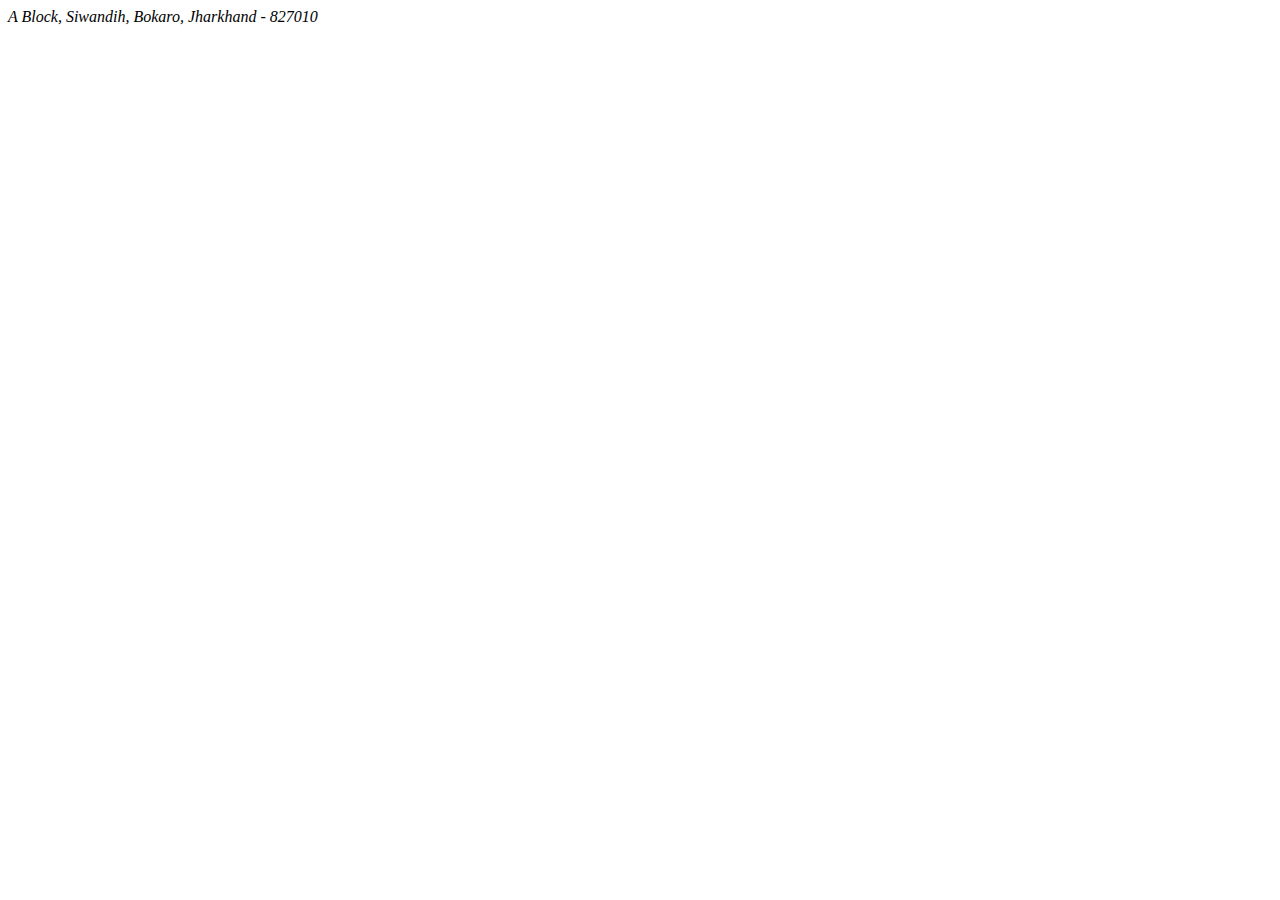
==== info.html @ 0dfa2486 "added info file" ====
<!DOCTYPE html>
<html lang="en">
<head>
  <meta charset="UTF-8">
  <meta http-equiv="X-UA-Compatible" content="IE=edge">
  <meta name="viewport" content="width=device-width, initial-scale=1.0">
  <title>Document</title>
</head>
<body>
  <address>
    A Block, Siwandih, Bokaro, Jharkhand - 827010
  </address>
</body>
</html>
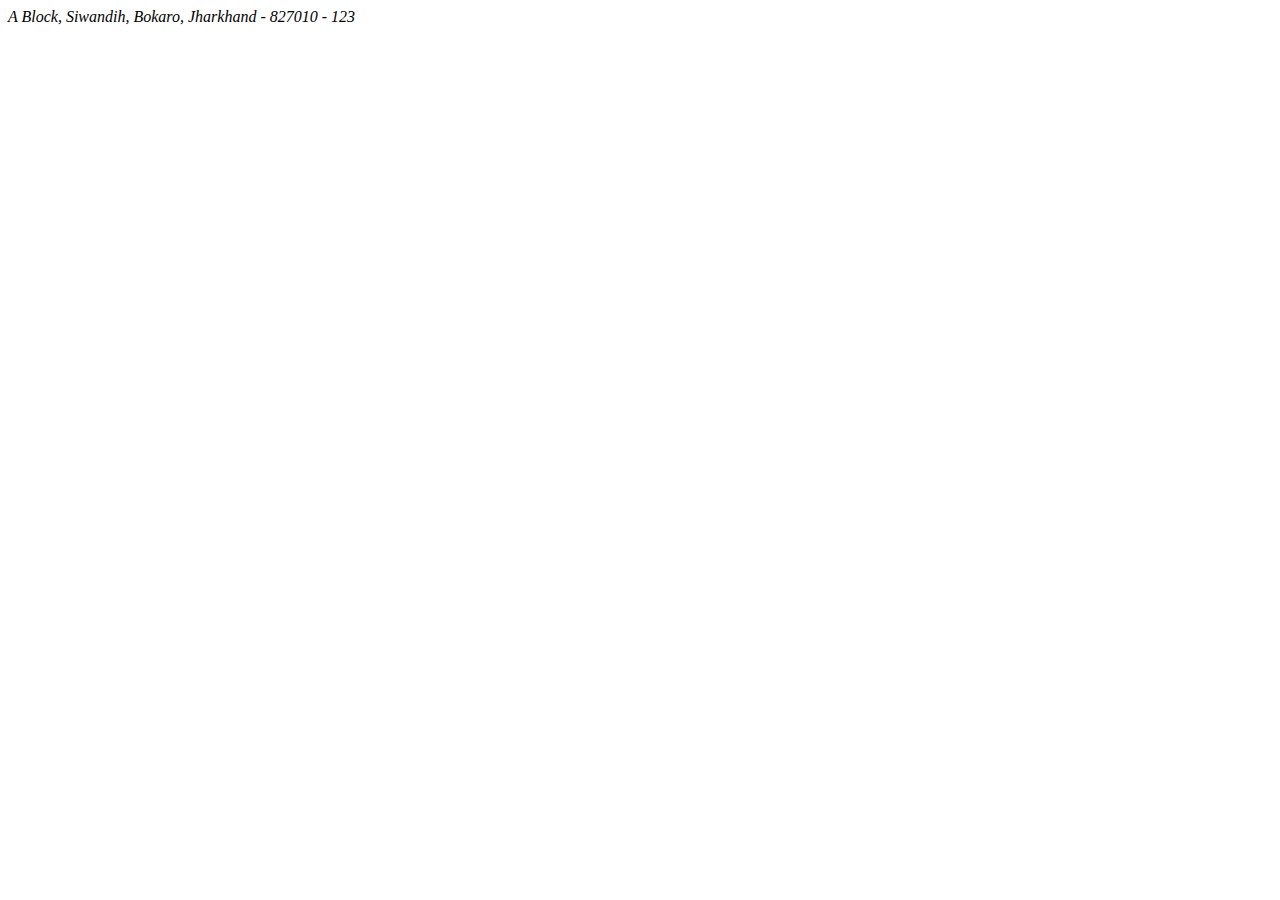
==== commit 88519523: "added number" ====
--- a/info.html
+++ b/info.html
@@ -8,7 +8,7 @@
 </head>
 <body>
   <address>
-    A Block, Siwandih, Bokaro, Jharkhand - 827010
+    A Block, Siwandih, Bokaro, Jharkhand - 827010 - 123
   </address>
 </body>
 </html>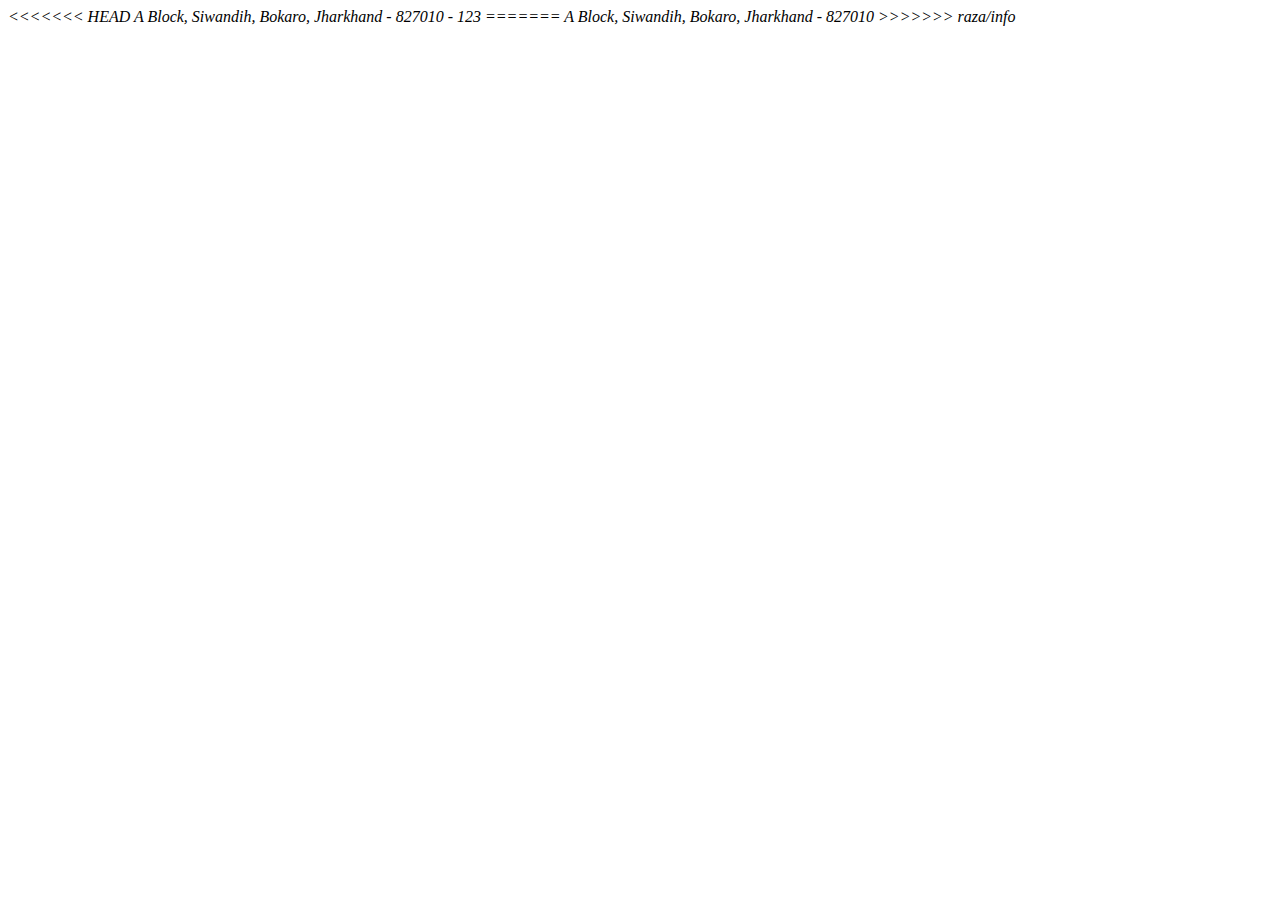
==== commit 969a4d9e: "added new file & modifief info file" ====
--- a/info.html
+++ b/info.html
@@ -8,7 +8,11 @@
 </head>
 <body>
   <address>
+<<<<<<< HEAD
     A Block, Siwandih, Bokaro, Jharkhand - 827010 - 123
+=======
+    A Block, Siwandih, Bokaro, Jharkhand - 827010
+>>>>>>> raza/info
   </address>
 </body>
 </html>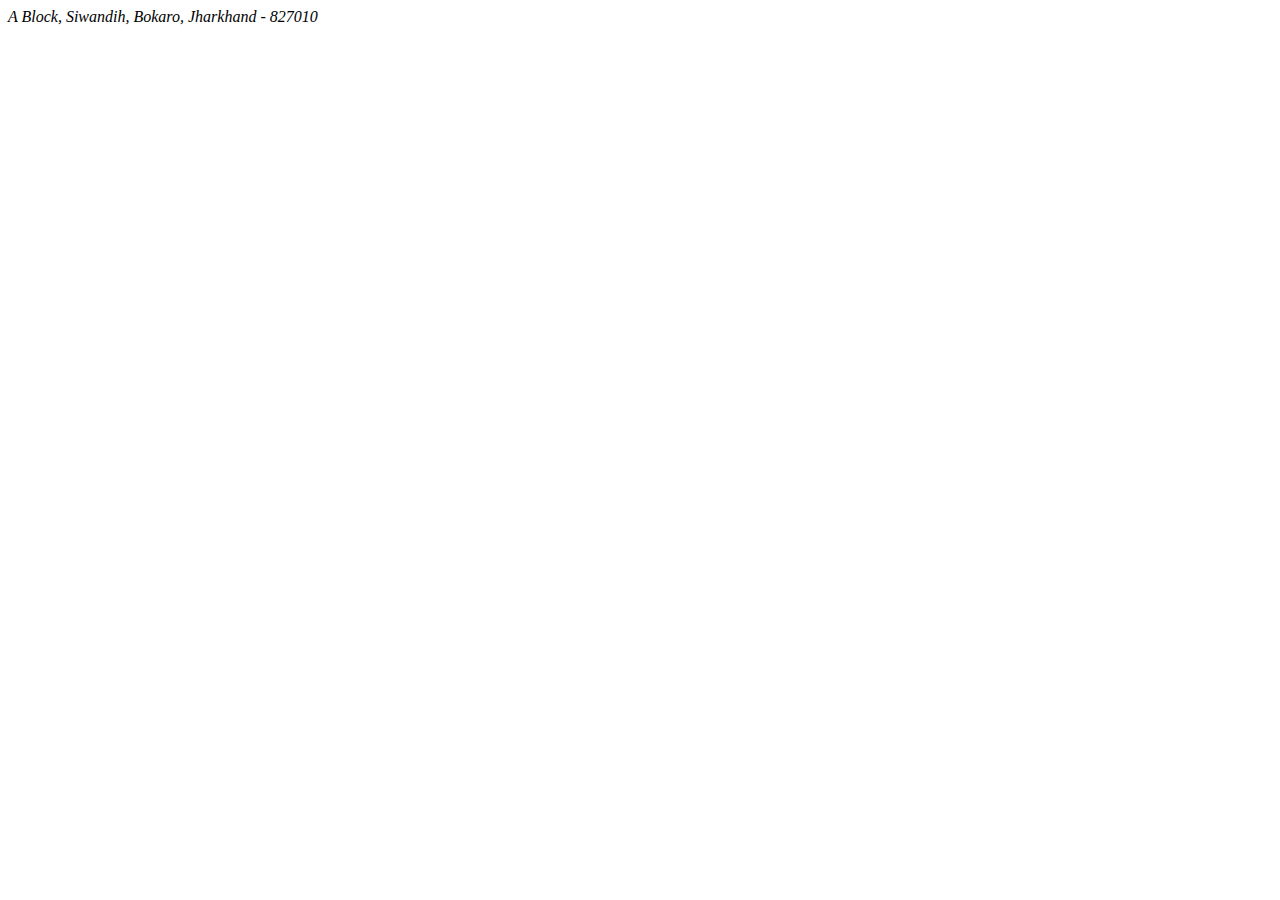
==== commit d9fae78e: "info modified" ====
--- a/info.html
+++ b/info.html
@@ -8,11 +8,7 @@
 </head>
 <body>
   <address>
-<<<<<<< HEAD
-    A Block, Siwandih, Bokaro, Jharkhand - 827010 - 123
-=======
     A Block, Siwandih, Bokaro, Jharkhand - 827010
->>>>>>> raza/info
   </address>
 </body>
 </html>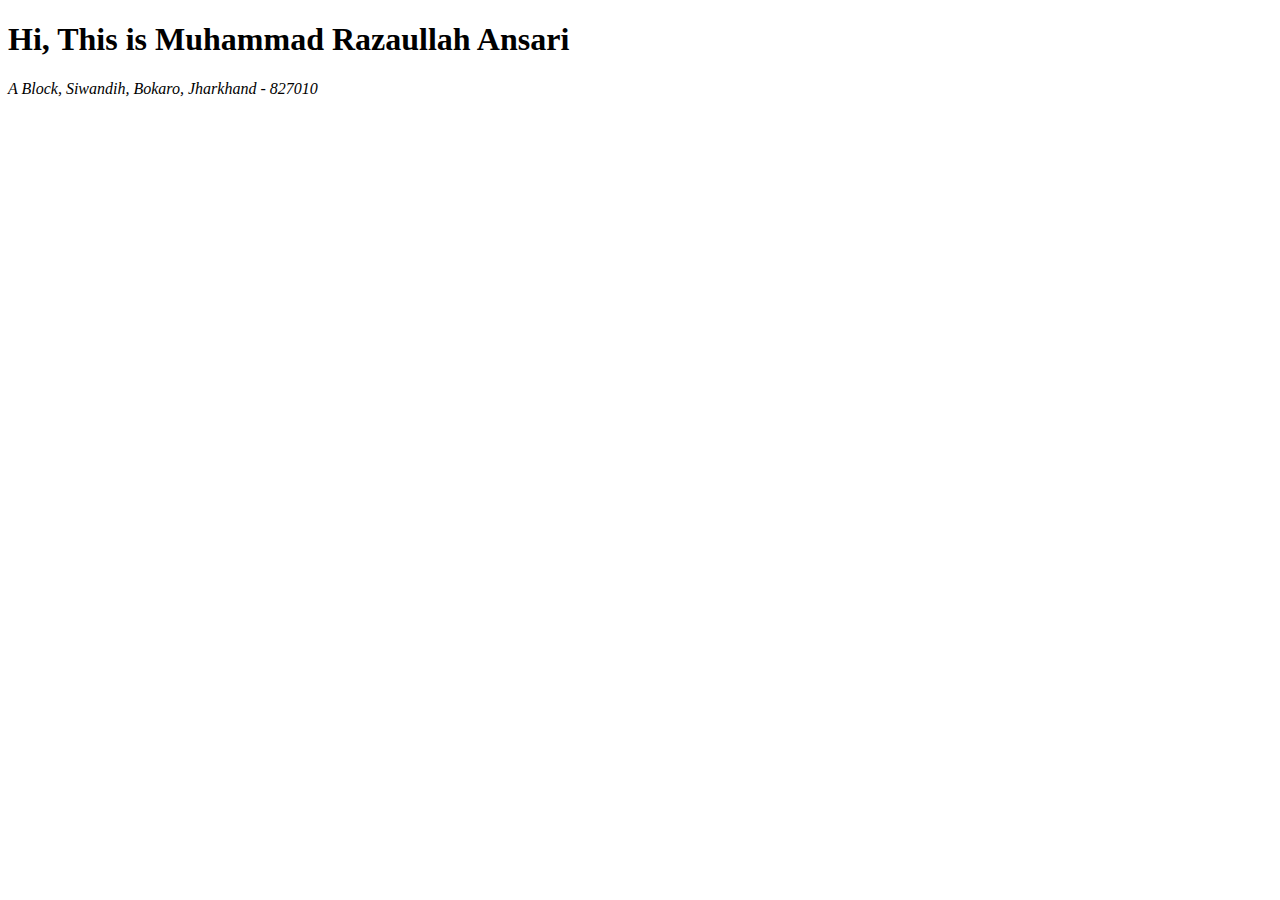
==== commit 22689812: "added my name" ====
--- a/info.html
+++ b/info.html
@@ -7,6 +7,7 @@
   <title>Document</title>
 </head>
 <body>
+  <h1>Hi, This is Muhammad Razaullah Ansari</h1>
   <address>
     A Block, Siwandih, Bokaro, Jharkhand - 827010
   </address>
